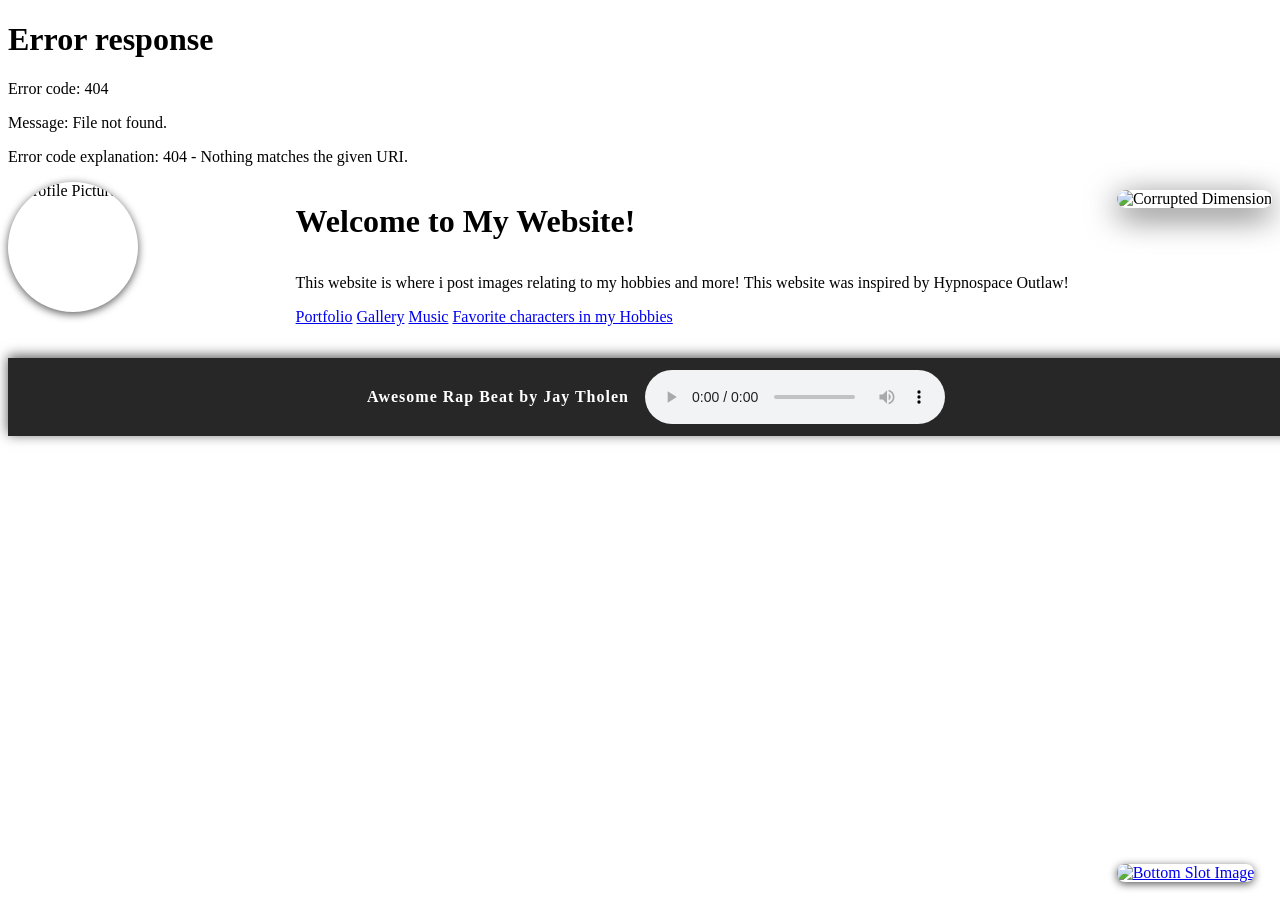
==== index.html @ 62c81652 "4.7" ====
<!DOCTYPE html>
<html lang="en">
  <head>
    <meta charset="UTF-8" />
    <meta name="viewport" content="width=device-width, initial-scale=1.0" />
    <title>Home</title>
    <link rel="stylesheet" href="style.css" />
  </head>
  <body>
    <div id="status-bar-container"></div>
  <script>
    // Dynamically load the shared status bar
    fetch('status-bar.html')
      .then(response => response.text())
      .then(html => {
        document.getElementById('status-bar-container').innerHTML = html;
      });
  </script>
   <div class="main-content" style="display: flex; flex-direction: row; align-items: flex-start;">
      <div style="flex: 1; display: flex; flex-direction: row; align-items: flex-start;">
  <img id="profile-pic" src="assets/Knights of Avarice.webp" alt="Profile Picture" class="profile-pic" style="width: 130px; height: 130px; border-radius: 50%; margin-right: 32px; object-fit: cover; box-shadow: 0 2px 8px #000a; cursor: pointer;" />
</div>
<style>
@keyframes explodeText {
  0% { opacity: 1; transform: scale(1) rotate(0deg) translate(0,0); filter: none; }
  60% { opacity: 1; filter: none; }
  100% {
    opacity: 0;
    filter: blur(8px) brightness(2);
    transform:
      scale(2.2)
      rotate(720deg)
      translate(
        calc(-200px + 400px * var(--rand-x)),
        calc(-120px + 240px * var(--rand-y))
      );
  }
}
.explode {
  animation: explodeText 1.1s cubic-bezier(0.68,-0.55,0.27,1.55) forwards;
}
</style>
<script>
// 7-click easter egg: explode all text
let clickCount = 0;
const profilePic = document.getElementById('profile-pic');
profilePic.addEventListener('click', function() {
  clickCount++;
  if (clickCount === 7) {
    // Select all text elements, profile pic, large image, and body background
    const textEls = document.querySelectorAll('h1, h2, h3, h4, h5, h6, p, span, a, .status-bar, .status-text, .status-right');
    textEls.forEach(el => {
      el.style.setProperty('--rand-x', Math.random());
      el.style.setProperty('--rand-y', Math.random());
      el.classList.add('explode');
    });
    // Profile picture
    profilePic.style.setProperty('--rand-x', Math.random());
    profilePic.style.setProperty('--rand-y', Math.random());
    profilePic.classList.add('explode');
    // Large image
    const bigImg = document.getElementById('corrupted-large-img');
    if (bigImg) {
      bigImg.style.setProperty('--rand-x', Math.random());
      bigImg.style.setProperty('--rand-y', Math.random());
      bigImg.classList.add('explode');
    }
    // After explosion, show iframe video overlay
    setTimeout(function() {
      let iframe = document.getElementById('explosion-iframe');
      if (!iframe) {
        iframe = document.createElement('iframe');
        iframe.id = 'explosion-iframe';
        iframe.src = 'https://www.youtube.com/embed/pnPqf0G1BfY?si=4H4aKOTEBZI-OKcU title="YouTube video player" frameborder="0" allow="accelerometer; autoplay; clipboard-write; encrypted-media; gyroscope; picture-in-picture; web-share" referrerpolicy="strict-origin-when-cross-origin" allowfullscreen>';
        iframe.allow = 'autoplay';
        iframe.style.position = 'fixed';
        iframe.style.top = '0';
        iframe.style.left = '0';
        iframe.style.width = '100vw';
        iframe.style.height = '100vh';
        iframe.style.border = 'none';
        iframe.style.zIndex = '20000';
        iframe.style.background = '#000';
        document.body.appendChild(iframe);
      }
    }, 1200);
  }
});
</script>
        <div style="display: flex; flex-direction: column; align-items: flex-start;">
          <h1 style="margin-bottom: 18px;">Welcome to My Website!</h1>
          <p style="text-align: center;">
            This website is where i post images relating to my hobbies and more! This website was inspired by <span id="scramble-hypno" style="color:inherit; background:none; text-shadow:none; text-decoration:none; border:none; outline:none; padding:0; margin:0;">Hypnospace Outlaw</span>!
          </p>
          <div class="hypno-links" style="justify-content: flex-start; flex-direction: column; align-items: flex-start; gap: 1em;">
            <a href="portfolio.html" class="hypno-link">Portfolio</a>
            <a href="Gallery.html" class="hypno-link">Gallery</a>
            <a href="Music.html" class="hypno-link">Music</a>
            <a href="lore-favorites.html" class="hypno-link">Favorite characters in my Hobbies</a>
          </div>
        </div>
        <div style="flex: 0 0 auto; margin-left: 48px; display: flex; flex-direction: column; align-items: flex-start;">
        <script>
        // Permanent scramble all text on hidden Hypnospace Outlaw click
        function scrambleText(text) {
          const chars = 'ABCDEFGHIJKLMNOPQRSTUVWXYZabcdefghijklmnopqrstuvwxyz0123456789!@#$%^&*()_+-=[]{};:,.<>?';
          return text.split('').map(c => (c === ' ' ? ' ' : chars[Math.floor(Math.random() * chars.length)])).join('');
        }
        const scrambleEls = () => document.querySelectorAll('h1, h2, h3, h4, h5, h6, p, span, a, .status-bar, .status-text, .status-right');
        document.getElementById('scramble-hypno').addEventListener('click', function() {
          // Hide the trigger so it's secret
          this.style.display = 'none';
          const els = scrambleEls();
          els.forEach(el => {
            el.textContent = scrambleText(el.textContent);
          });
        });
        </script>
          <img id="corrupted-large-img" src="assets/1743177732956.png" alt="Corrupted Dimension" style="max-width: 90vw; max-width: 400px; max-height: 480px; display: none; border-radius: 18px; box-shadow: 0 8px 32px #000a; margin-top: 8px; display: block;" />
        </div>
      </div>
    </div>
<script>
  // Pop-in effect for large image immediately, now inside main-content
  window.addEventListener('DOMContentLoaded', function() {
    var img = document.getElementById('corrupted-large-img');
    if (img) {
      img.style.display = 'block';
      img.classList.add('pop-in-img');
    }
  });
</script>
  <!-- Rain effect removed -->
    <div
      class="bottom-image-slot"
      style="
        position: fixed;
        right: 2vw;
        bottom: 2vh;
        z-index: 10001;
        display: flex;
        justify-content: flex-end;
        align-items: end;
        pointer-events: auto;
      "
    >
      <a href="Corrupted.html">
        <img
          src="assets/OIP__3_-removebg-preview.png"
          alt="Bottom Slot Image"
          style="
            max-width: 220px;
            max-height: 90px;
            object-fit: contain;
            box-shadow: 0 2px 8px #000a;
            border-radius: 8px;
          "
        />
      </a>
    </div>
    <!-- Music Player -->
    <div id="music-player" style="position: static; width: 100%; background: #181818ee; color: #fff; display: flex; align-items: center; justify-content: center; padding: 0.75em 1em; box-shadow: 0 -2px 12px #000a; font-family: inherit; margin-top: 2rem;">
      <span
        id="song-title"
        style="
          margin-right: 1em;
          font-weight: bold;
          font-size: 1em;
          letter-spacing: 1px;
        "
        >Awesome Rap Beat by Jay Tholen</span
      >
      <audio
        id="audio-player"
        src="assets/Jay Tholen - Hypnospace Outlaw OST Vol. 2 - 23 Awesome Rap Beat.mp3"
        autoplay
        controls
        loop
        style="width: 300px"
      ></audio>
    </div>
    <script>
      // Rain effect
      const rainCanvas = document.getElementById("rain-canvas");
      function resizeRainCanvas() {
        rainCanvas.width = window.innerWidth;
        rainCanvas.height = window.innerHeight;
        rainCanvas.style.position = "fixed";
        rainCanvas.style.left = "0";
        rainCanvas.style.top = "0";
        rainCanvas.style.pointerEvents = "none";
        rainCanvas.style.zIndex = "9998";
      }
      resizeRainCanvas();
      window.addEventListener("resize", resizeRainCanvas);

      const ctx = rainCanvas.getContext("2d");
      const raindrops = [];
      const rainColor = "rgba(120,180,255,0.45)";
      const rainCount = 80;
      for (let i = 0; i < rainCount; i++) {
        raindrops.push({
          x: Math.random() * window.innerWidth,
          y: Math.random() * window.innerHeight,
          len: 10 + Math.random() * 18,
          speed: 3 + Math.random() * 4,
        });
      }
      function drawRain() {
        ctx.clearRect(0, 0, rainCanvas.width, rainCanvas.height);
        ctx.strokeStyle = rainColor;
        ctx.lineWidth = 1.2;
        ctx.lineCap = "round";
        for (let drop of raindrops) {
          ctx.beginPath();
          ctx.moveTo(drop.x, drop.y);
          ctx.lineTo(drop.x, drop.y + drop.len);
          ctx.stroke();
          drop.y += drop.speed;
          if (drop.y > window.innerHeight) {
            drop.x = Math.random() * window.innerWidth;
            drop.y = -drop.len;
            drop.len = 10 + Math.random() * 18;
            drop.speed = 3 + Math.random() * 4;
          }
        }
        requestAnimationFrame(drawRain);
      }
      drawRain();
      // Hide default cursor and show image following mouse
      const cursorImg = document.getElementById("custom-cursor");
      cursorImg.style.position = "fixed";
      cursorImg.style.pointerEvents = "none";
      cursorImg.style.zIndex = "10000";
      cursorImg.style.width = "48px";
      cursorImg.style.height = "48px";
      document.body.style.cursor = "none";
      let normalCursor = "assets/bright-blue-mouse-cursor-hd-png-Cg24Mv.png";
      let pointerCursor = "assets/Adobe Express - file.png"; // Change to your pointer image

      document.addEventListener("mousemove", function (e) {
        cursorImg.style.display = "block";
        cursorImg.style.left = e.clientX - 24 + "px";
        cursorImg.style.top = e.clientY - 24 + "px";
      });
      document.addEventListener("mouseleave", function () {
        cursorImg.style.display = "none";
      });
      document.addEventListener("mouseenter", function () {
        cursorImg.style.display = "block";
      });

      // Change cursor image on hover over clickable elements
      function setPointerCursor() {
        if (cursorImg.src !== window.location.origin + "/" + pointerCursor) {
          cursorImg.src = pointerCursor;
        }
      }
      function setNormalCursor() {
        if (cursorImg.src !== window.location.origin + "/" + normalCursor) {
          cursorImg.src = normalCursor;
        }
      }

      // For all clickable elements
      const clickables = document.querySelectorAll(
        'a, button, [role="button"], input[type="button"], input[type="submit"], .hypno-link'
      );
      clickables.forEach((el) => {
        el.addEventListener("mouseenter", setPointerCursor);
        el.addEventListener("mouseleave", setNormalCursor);
      });

      // Set initial cursor image
      cursorImg.src = normalCursor;

      // Ensure autoplay works and show song title
      const audio = document.getElementById("audio-player");
      audio.volume = 0.7;
      audio.play().catch(() => {});
      // Optionally, update song title dynamically if you want to change tracks
    </script>
  </body>
</html>
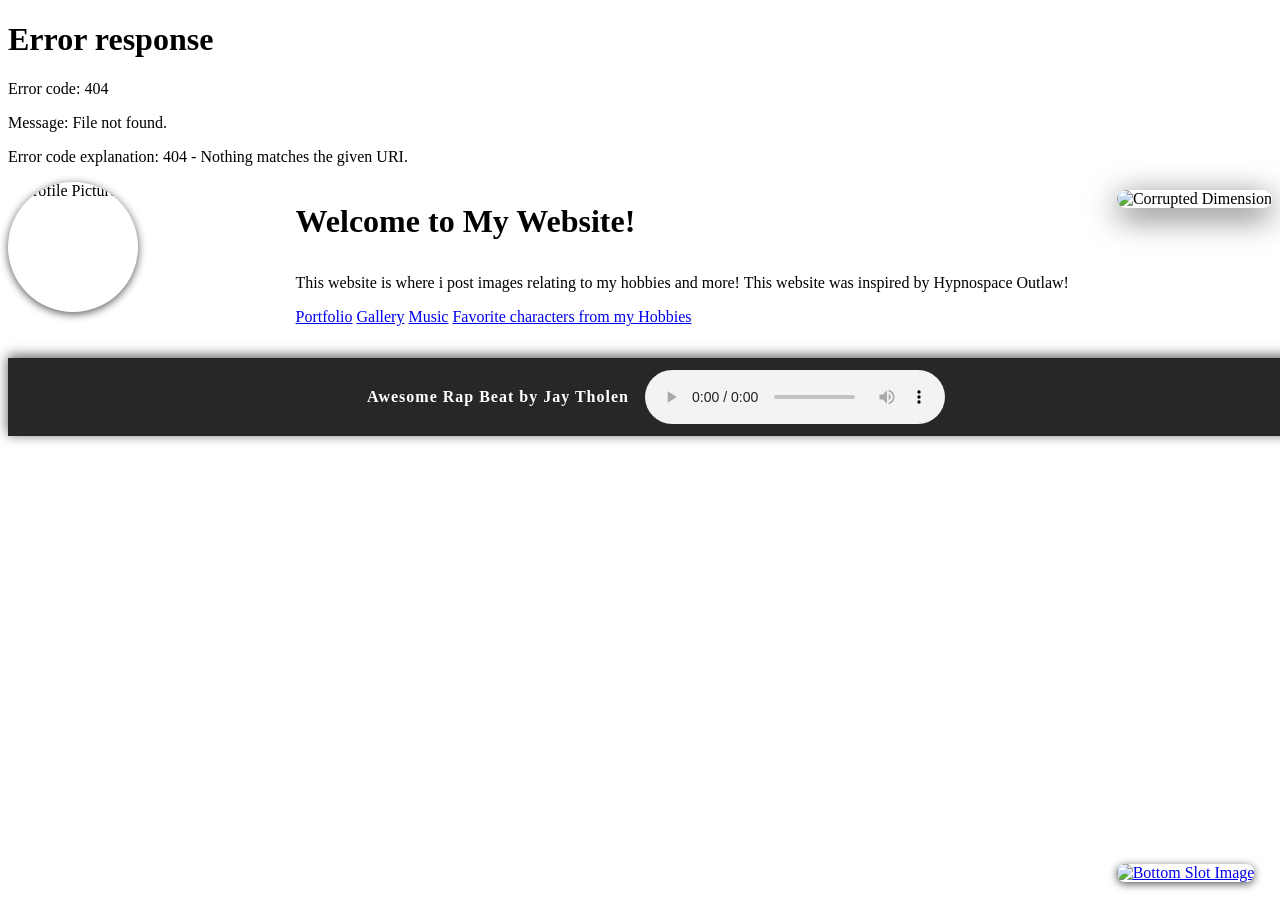
==== commit c4cefff4: "characters v1" ====
--- a/index.html
+++ b/index.html
@@ -96,7 +96,7 @@
             <a href="portfolio.html" class="hypno-link">Portfolio</a>
             <a href="Gallery.html" class="hypno-link">Gallery</a>
             <a href="Music.html" class="hypno-link">Music</a>
-            <a href="lore-favorites.html" class="hypno-link">Favorite characters in my Hobbies</a>
+            <a href="lore-favorites.html" class="hypno-link">Favorite characters from my Hobbies</a>
           </div>
         </div>
         <div style="flex: 0 0 auto; margin-left: 48px; display: flex; flex-direction: column; align-items: flex-start;">
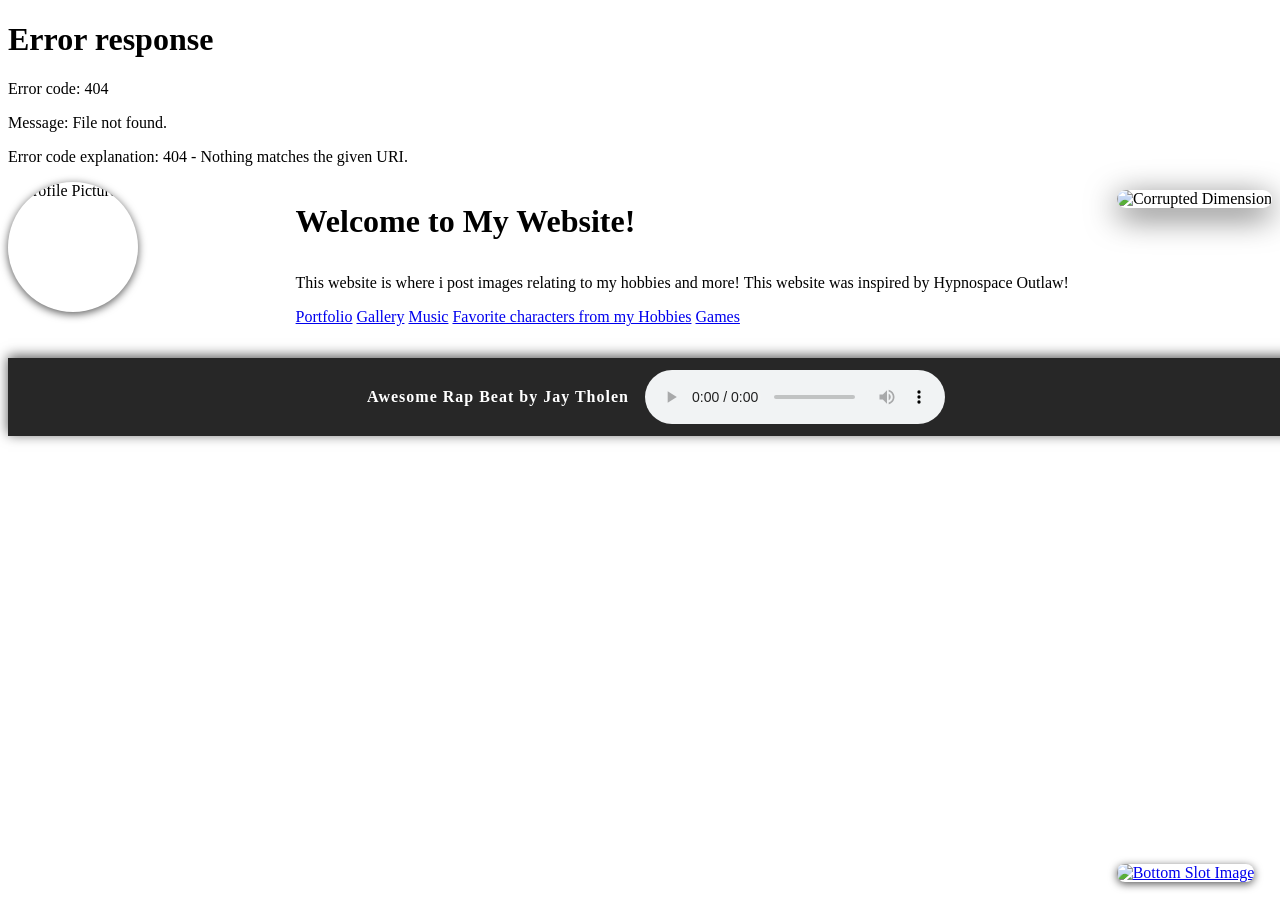
==== commit f6056b25: "games v1" ====
--- a/index.html
+++ b/index.html
@@ -97,6 +97,7 @@
             <a href="Gallery.html" class="hypno-link">Gallery</a>
             <a href="Music.html" class="hypno-link">Music</a>
             <a href="lore-favorites.html" class="hypno-link">Favorite characters from my Hobbies</a>
+            <a href="games.html" class="hypno-link">Games</a>
           </div>
         </div>
         <div style="flex: 0 0 auto; margin-left: 48px; display: flex; flex-direction: column; align-items: flex-start;">
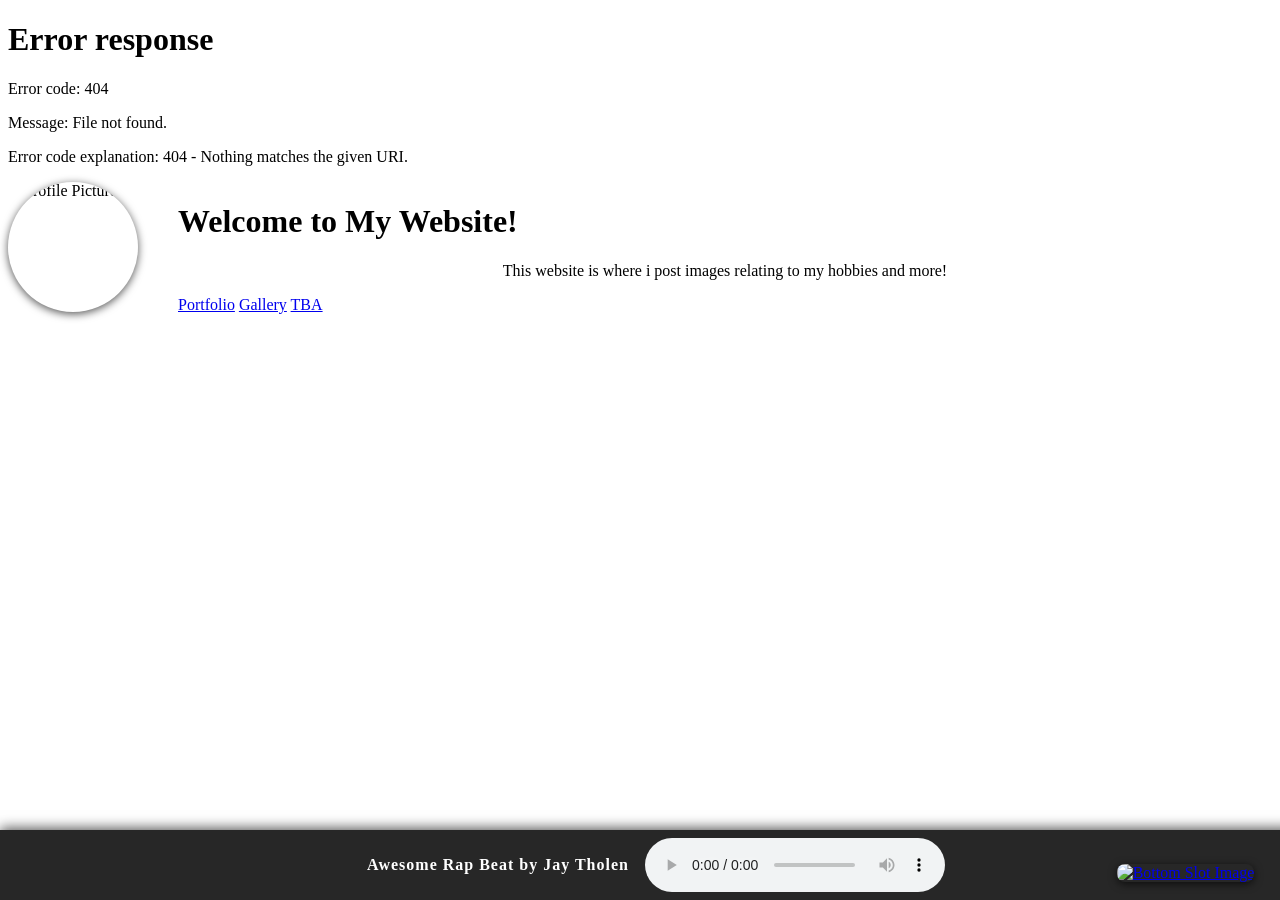
==== commit f17ca130: "favorite Games V1" ====
--- a/index.html
+++ b/index.html
@@ -17,120 +17,18 @@
       });
   </script>
    <div class="main-content" style="display: flex; flex-direction: row; align-items: flex-start;">
-      <div style="flex: 1; display: flex; flex-direction: row; align-items: flex-start;">
-  <img id="profile-pic" src="assets/Knights of Avarice.webp" alt="Profile Picture" class="profile-pic" style="width: 130px; height: 130px; border-radius: 50%; margin-right: 32px; object-fit: cover; box-shadow: 0 2px 8px #000a; cursor: pointer;" />
-</div>
-<style>
-@keyframes explodeText {
-  0% { opacity: 1; transform: scale(1) rotate(0deg) translate(0,0); filter: none; }
-  60% { opacity: 1; filter: none; }
-  100% {
-    opacity: 0;
-    filter: blur(8px) brightness(2);
-    transform:
-      scale(2.2)
-      rotate(720deg)
-      translate(
-        calc(-200px + 400px * var(--rand-x)),
-        calc(-120px + 240px * var(--rand-y))
-      );
-  }
-}
-.explode {
-  animation: explodeText 1.1s cubic-bezier(0.68,-0.55,0.27,1.55) forwards;
-}
-</style>
-<script>
-// 7-click easter egg: explode all text
-let clickCount = 0;
-const profilePic = document.getElementById('profile-pic');
-profilePic.addEventListener('click', function() {
-  clickCount++;
-  if (clickCount === 7) {
-    // Select all text elements, profile pic, large image, and body background
-    const textEls = document.querySelectorAll('h1, h2, h3, h4, h5, h6, p, span, a, .status-bar, .status-text, .status-right');
-    textEls.forEach(el => {
-      el.style.setProperty('--rand-x', Math.random());
-      el.style.setProperty('--rand-y', Math.random());
-      el.classList.add('explode');
-    });
-    // Profile picture
-    profilePic.style.setProperty('--rand-x', Math.random());
-    profilePic.style.setProperty('--rand-y', Math.random());
-    profilePic.classList.add('explode');
-    // Large image
-    const bigImg = document.getElementById('corrupted-large-img');
-    if (bigImg) {
-      bigImg.style.setProperty('--rand-x', Math.random());
-      bigImg.style.setProperty('--rand-y', Math.random());
-      bigImg.classList.add('explode');
-    }
-    // After explosion, show iframe video overlay
-    setTimeout(function() {
-      let iframe = document.getElementById('explosion-iframe');
-      if (!iframe) {
-        iframe = document.createElement('iframe');
-        iframe.id = 'explosion-iframe';
-        iframe.src = 'https://www.youtube.com/embed/pnPqf0G1BfY?si=4H4aKOTEBZI-OKcU title="YouTube video player" frameborder="0" allow="accelerometer; autoplay; clipboard-write; encrypted-media; gyroscope; picture-in-picture; web-share" referrerpolicy="strict-origin-when-cross-origin" allowfullscreen>';
-        iframe.allow = 'autoplay';
-        iframe.style.position = 'fixed';
-        iframe.style.top = '0';
-        iframe.style.left = '0';
-        iframe.style.width = '100vw';
-        iframe.style.height = '100vh';
-        iframe.style.border = 'none';
-        iframe.style.zIndex = '20000';
-        iframe.style.background = '#000';
-        document.body.appendChild(iframe);
-      }
-    }, 1200);
-  }
-});
-</script>
-        <div style="display: flex; flex-direction: column; align-items: flex-start;">
-          <h1 style="margin-bottom: 18px;">Welcome to My Website!</h1>
-          <p style="text-align: center;">
-            This website is where i post images relating to my hobbies and more! This website was inspired by <span id="scramble-hypno" style="color:inherit; background:none; text-shadow:none; text-decoration:none; border:none; outline:none; padding:0; margin:0;">Hypnospace Outlaw</span>!
-          </p>
-          <div class="hypno-links" style="justify-content: flex-start; flex-direction: column; align-items: flex-start; gap: 1em;">
-            <a href="portfolio.html" class="hypno-link">Portfolio</a>
-            <a href="Gallery.html" class="hypno-link">Gallery</a>
-            <a href="Music.html" class="hypno-link">Music</a>
-            <a href="lore-favorites.html" class="hypno-link">Favorite characters from my Hobbies</a>
-            <a href="games.html" class="hypno-link">Games</a>
-          </div>
-        </div>
-        <div style="flex: 0 0 auto; margin-left: 48px; display: flex; flex-direction: column; align-items: flex-start;">
-        <script>
-        // Permanent scramble all text on hidden Hypnospace Outlaw click
-        function scrambleText(text) {
-          const chars = 'ABCDEFGHIJKLMNOPQRSTUVWXYZabcdefghijklmnopqrstuvwxyz0123456789!@#$%^&*()_+-=[]{};:,.<>?';
-          return text.split('').map(c => (c === ' ' ? ' ' : chars[Math.floor(Math.random() * chars.length)])).join('');
-        }
-        const scrambleEls = () => document.querySelectorAll('h1, h2, h3, h4, h5, h6, p, span, a, .status-bar, .status-text, .status-right');
-        document.getElementById('scramble-hypno').addEventListener('click', function() {
-          // Hide the trigger so it's secret
-          this.style.display = 'none';
-          const els = scrambleEls();
-          els.forEach(el => {
-            el.textContent = scrambleText(el.textContent);
-          });
-        });
-        </script>
-          <img id="corrupted-large-img" src="assets/1743177732956.png" alt="Corrupted Dimension" style="max-width: 90vw; max-width: 400px; max-height: 480px; display: none; border-radius: 18px; box-shadow: 0 8px 32px #000a; margin-top: 8px; display: block;" />
-        </div>
+      <div style="flex: 1;">
+        <img src="assets/Knights of Avarice.webp" alt="Profile Picture" class="profile-pic" style="width: 130px; height: 130px; border-radius: 50%; margin-right: 40px; object-fit: cover; box-shadow: 0 2px 8px #000a; float: left;" />
+        <h1>Welcome to My Website!</h1>
+        <p style="text-align: center;">
+          This website is where i post images relating to my hobbies and more!
+        </p>
+         <div class="hypno-links" style="justify-content: flex-start; flex-direction: column; align-items: flex-start; gap: 1em;">
+        <a href="portfolio.html" class="hypno-link">Portfolio</a>
+        <a href="Gallery.html" class="hypno-link">Gallery</a>
+        <a href="#" class="hypno-link">TBA</a>
       </div>
     </div>
-<script>
-  // Pop-in effect for large image immediately, now inside main-content
-  window.addEventListener('DOMContentLoaded', function() {
-    var img = document.getElementById('corrupted-large-img');
-    if (img) {
-      img.style.display = 'block';
-      img.classList.add('pop-in-img');
-    }
-  });
-</script>
   <!-- Rain effect removed -->
     <div
       class="bottom-image-slot"
@@ -159,8 +57,31 @@
         />
       </a>
     </div>
+  </body>
+  <script>
+    // Rain effect removed
+  </script>
+</html>
     <!-- Music Player -->
-    <div id="music-player" style="position: static; width: 100%; background: #181818ee; color: #fff; display: flex; align-items: center; justify-content: center; padding: 0.75em 1em; box-shadow: 0 -2px 12px #000a; font-family: inherit; margin-top: 2rem;">
+    <div
+      id="music-player"
+      style="
+        position: fixed;
+        left: 0;
+        right: 0;
+        bottom: 0;
+        width: 100vw;
+        background: #181818ee;
+        color: #fff;
+        display: flex;
+        align-items: center;
+        justify-content: center;
+        padding: 0.5em 1em;
+        z-index: 9999;
+        box-shadow: 0 -2px 12px #000a;
+        font-family: inherit;
+      "
+    >
       <span
         id="song-title"
         style="
@@ -222,7 +143,8 @@
             drop.x = Math.random() * window.innerWidth;
             drop.y = -drop.len;
             drop.len = 10 + Math.random() * 18;
-            drop.speed = 3 + Math.random() * 4;
+            drop.speed = 3 + Math.random
+            <a href="GameFavorites.html" class="hypno-link">Favorite Games</a>() * 4;
           }
         }
         requestAnimationFrame(drawRain);
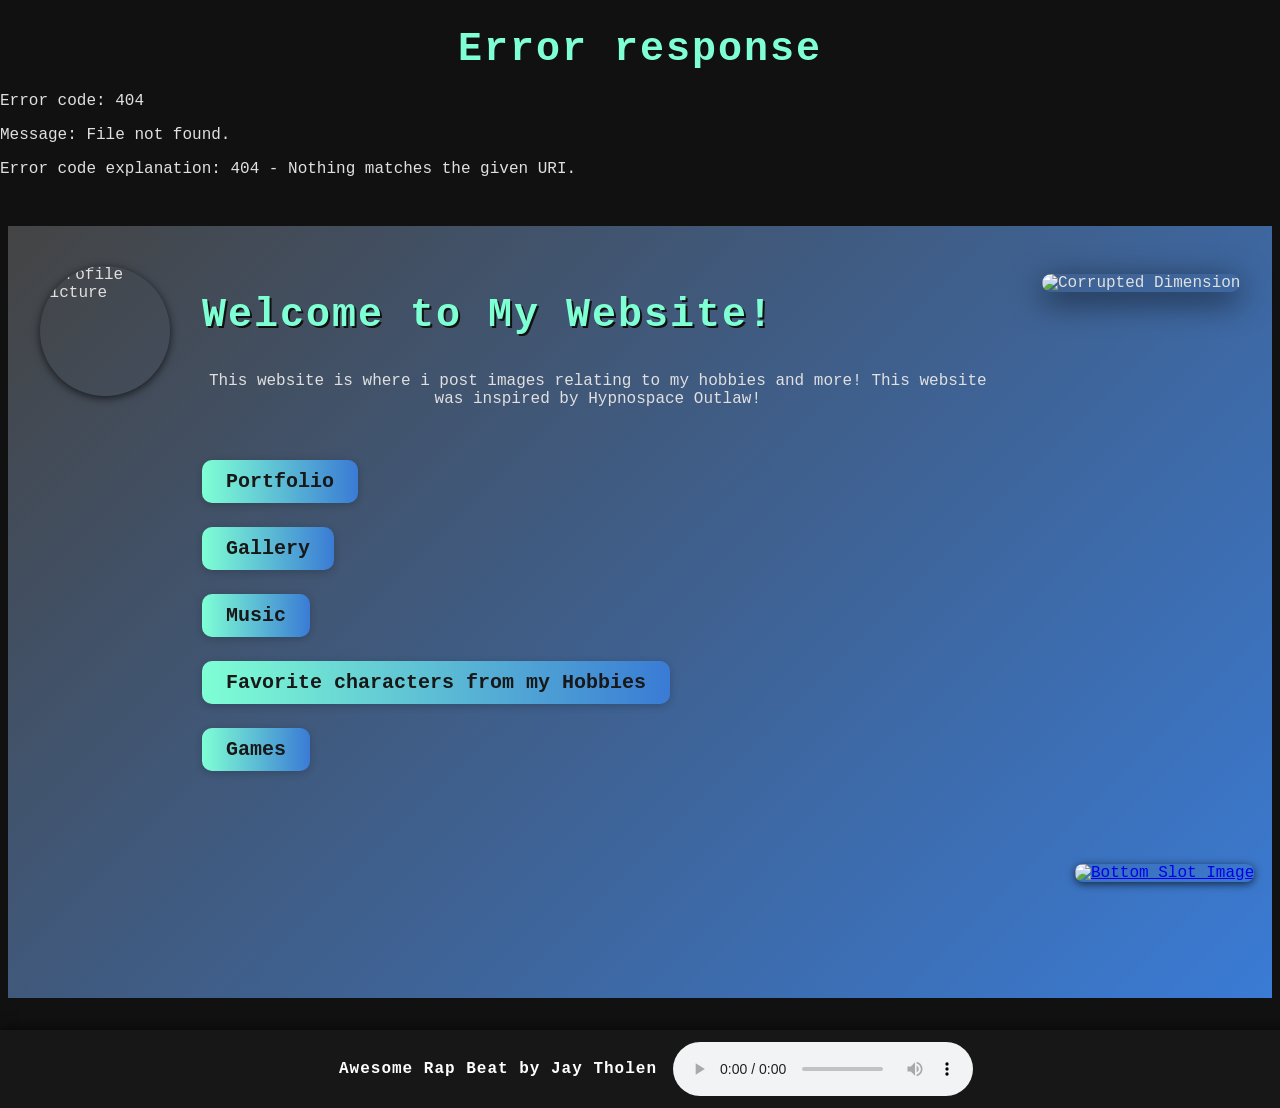
==== commit d34311c8: "v4" ====
--- a/index.html
+++ b/index.html
@@ -17,18 +17,158 @@
       });
   </script>
    <div class="main-content" style="display: flex; flex-direction: row; align-items: flex-start;">
-      <div style="flex: 1;">
-        <img src="assets/Knights of Avarice.webp" alt="Profile Picture" class="profile-pic" style="width: 130px; height: 130px; border-radius: 50%; margin-right: 40px; object-fit: cover; box-shadow: 0 2px 8px #000a; float: left;" />
-        <h1>Welcome to My Website!</h1>
-        <p style="text-align: center;">
-          This website is where i post images relating to my hobbies and more!
-        </p>
-         <div class="hypno-links" style="justify-content: flex-start; flex-direction: column; align-items: flex-start; gap: 1em;">
-        <a href="portfolio.html" class="hypno-link">Portfolio</a>
-        <a href="Gallery.html" class="hypno-link">Gallery</a>
-        <a href="#" class="hypno-link">TBA</a>
+      <div style="flex: 1; display: flex; flex-direction: row; align-items: flex-start;">
+  <img id="profile-pic" src="assets/Knights of Avarice.webp" alt="Profile Picture" class="profile-pic" style="width: 130px; height: 130px; border-radius: 50%; margin-right: 32px; object-fit: cover; box-shadow: 0 2px 8px #000a; cursor: pointer;" />
+</div>
+<style>
+@keyframes explodeText {
+  0% { opacity: 1; transform: scale(1) rotate(0deg) translate(0,0); filter: none; }
+  60% { opacity: 1; filter: none; }
+  100% {
+    opacity: 0;
+    filter: blur(8px) brightness(2);
+    transform:
+      scale(2.2)
+      rotate(720deg)
+      translate(
+        calc(-200px + 400px * var(--rand-x)),
+        calc(-120px + 240px * var(--rand-y))
+      );
+  }
+}
+.explode {
+  animation: explodeText 1.1s cubic-bezier(0.68,-0.55,0.27,1.55) forwards;
+}
+</style>
+<script>
+// 7-click easter egg: explode all text
+let clickCount = 0;
+const profilePic = document.getElementById('profile-pic');
+profilePic.addEventListener('click', function() {
+  clickCount++;
+  if (clickCount === 7) {
+    // Select all text elements, profile pic, large image, and body background
+    const textEls = document.querySelectorAll('h1, h2, h3, h4, h5, h6, p, span, a, .status-bar, .status-text, .status-right');
+    textEls.forEach(el => {
+      el.style.setProperty('--rand-x', Math.random());
+      el.style.setProperty('--rand-y', Math.random());
+      el.classList.add('explode');
+    });
+    // Profile picture
+    profilePic.style.setProperty('--rand-x', Math.random());
+    profilePic.style.setProperty('--rand-y', Math.random());
+    profilePic.classList.add('explode');
+    // Large image
+    const bigImg = document.getElementById('corrupted-large-img');
+    if (bigImg) {
+      bigImg.style.setProperty('--rand-x', Math.random());
+      bigImg.style.setProperty('--rand-y', Math.random());
+      bigImg.classList.add('explode');
+    }
+    // After explosion, show iframe video overlay (create valid attributes via DOM APIs)
+    setTimeout(function() {
+      let iframe = document.getElementById('explosion-iframe');
+      if (!iframe) {
+        // create a simple overlay wrapper so we can place a close button if needed
+        const overlay = document.createElement('div');
+        overlay.id = 'explosion-overlay';
+        Object.assign(overlay.style, {
+          position: 'fixed',
+          inset: '0',
+          background: 'rgba(0,0,0,0.9)',
+          display: 'flex',
+          alignItems: 'center',
+          justifyContent: 'center',
+          zIndex: '20000'
+        });
+
+        iframe = document.createElement('iframe');
+        iframe.id = 'explosion-iframe';
+        // autoplay via URL param; rel=0 to avoid unrelated suggestions
+        iframe.src = 'https://www.youtube.com/embed/pnPqf0G1BfY?autoplay=1&rel=0';
+        iframe.title = 'YouTube video player';
+        iframe.frameBorder = '0';
+        iframe.allow = 'accelerometer; autoplay; clipboard-write; encrypted-media; gyroscope; picture-in-picture; web-share';
+        iframe.referrerPolicy = 'strict-origin-when-cross-origin';
+        iframe.allowFullscreen = true;
+        Object.assign(iframe.style, {
+          width: '90vw',
+          height: '80vh',
+          border: 'none',
+          borderRadius: '12px',
+          boxShadow: '0 12px 40px rgba(0,0,0,0.8)'
+        });
+
+        // add a simple close button
+        const closeBtn = document.createElement('button');
+        closeBtn.textContent = '✕';
+        Object.assign(closeBtn.style, {
+          position: 'absolute',
+          top: '18px',
+          right: '22px',
+          zIndex: '20001',
+          background: 'transparent',
+          color: '#fff',
+          border: 'none',
+          fontSize: '28px',
+          cursor: 'pointer'
+        });
+        closeBtn.addEventListener('click', function () {
+          overlay.remove();
+        });
+
+        overlay.appendChild(iframe);
+        overlay.appendChild(closeBtn);
+        document.body.appendChild(overlay);
+      }
+    }, 1200);
+  }
+});
+</script>
+        <div style="display: flex; flex-direction: column; align-items: flex-start;">
+          <h1 style="margin-bottom: 18px;">Welcome to My Website!</h1>
+          <p style="text-align: center;">
+            This website is where i post images relating to my hobbies and more! This website was inspired by <span id="scramble-hypno" style="color:inherit; background:none; text-shadow:none; text-decoration:none; border:none; outline:none; padding:0; margin:0;">Hypnospace Outlaw</span>!
+          </p>
+          <div class="hypno-links" style="justify-content: flex-start; flex-direction: column; align-items: flex-start; gap: 1em;">
+            <a href="portfolio.html" class="hypno-link">Portfolio</a>
+            <a href="Gallery.html" class="hypno-link">Gallery</a>
+            <a href="Music.html" class="hypno-link">Music</a>
+            <a href="lore-favorites.html" class="hypno-link">Favorite characters from my Hobbies</a>
+            <a href="games.html" class="hypno-link">Games</a>
+          </div>
+        </div>
+        <div style="flex: 0 0 auto; margin-left: 48px; display: flex; flex-direction: column; align-items: flex-start;">
+        <script>
+        // Permanent scramble all text on hidden Hypnospace Outlaw click
+        function scrambleText(text) {
+          const chars = 'ABCDEFGHIJKLMNOPQRSTUVWXYZabcdefghijklmnopqrstuvwxyz0123456789!@#$%^&*()_+-=[]{};:,.<>?';
+          return text.split('').map(c => (c === ' ' ? ' ' : chars[Math.floor(Math.random() * chars.length)])).join('');
+        }
+        const scrambleEls = () => document.querySelectorAll('h1, h2, h3, h4, h5, h6, p, span, a, .status-bar, .status-text, .status-right');
+        document.getElementById('scramble-hypno').addEventListener('click', function() {
+          // Hide the trigger so it's secret
+          this.style.display = 'none';
+          const els = scrambleEls();
+          els.forEach(el => {
+            el.textContent = scrambleText(el.textContent);
+          });
+        });
+        </script>
+          <img id="corrupted-large-img" src="assets/1743177732956.png" alt="Corrupted Dimension" style="max-width: 90vw; max-width: 400px; max-height: 480px; display: none; border-radius: 18px; box-shadow: 0 8px 32px #000a; margin-top: 8px; display: block;" />
+        </div>
       </div>
     </div>
+<script>
+  // Pop-in effect for large image immediately, now inside main-content
+  window.addEventListener('DOMContentLoaded', function() {
+    var img = document.getElementById('corrupted-large-img');
+    if (img) {
+      img.style.display = 'block';
+      img.classList.add('pop-in-img');
+    }
+  });
+</script>
   <!-- Rain effect removed -->
     <div
       class="bottom-image-slot"
@@ -57,31 +197,8 @@
         />
       </a>
     </div>
-  </body>
-  <script>
-    // Rain effect removed
-  </script>
-</html>
     <!-- Music Player -->
-    <div
-      id="music-player"
-      style="
-        position: fixed;
-        left: 0;
-        right: 0;
-        bottom: 0;
-        width: 100vw;
-        background: #181818ee;
-        color: #fff;
-        display: flex;
-        align-items: center;
-        justify-content: center;
-        padding: 0.5em 1em;
-        z-index: 9999;
-        box-shadow: 0 -2px 12px #000a;
-        font-family: inherit;
-      "
-    >
+    <div id="music-player" style="position: static; width: 100%; background: #181818ee; color: #fff; display: flex; align-items: center; justify-content: center; padding: 0.75em 1em; box-shadow: 0 -2px 12px #000a; font-family: inherit; margin-top: 2rem;">
       <span
         id="song-title"
         style="
@@ -143,8 +260,7 @@
             drop.x = Math.random() * window.innerWidth;
             drop.y = -drop.len;
             drop.len = 10 + Math.random() * 18;
-            drop.speed = 3 + Math.random
-            <a href="GameFavorites.html" class="hypno-link">Favorite Games</a>() * 4;
+            drop.speed = 3 + Math.random() * 4;
           }
         }
         requestAnimationFrame(drawRain);
@@ -205,3 +321,4 @@
     </script>
   </body>
 </html>
+
--- a/style.css
+++ b/style.css
@@ -0,0 +1,349 @@
+/* Nicer video (iframe) edges for music.html */
+iframe {
+  border-radius: 18px;
+  box-shadow: 0 4px 24px #000a;
+  border: none;
+  overflow: hidden;
+}
+/* Arrow button click effect for gallery */
+.gallery-arrow:active {
+  transform: scale(0.92) translateY(2px);
+  filter: brightness(0.7);
+}
+/* Pop-in animation for gallery alternator images */
+.pop-in-img {
+  opacity: 0;
+  animation: popInImg 0.5s cubic-bezier(0.68, -0.55, 0.27, 1.55) forwards;
+}
+
+@keyframes popInImg {
+  0% {
+    opacity: 0;
+    transform: scale(0.7);
+  }
+  80% {
+    opacity: 1;
+    transform: scale(1.05);
+  }
+  100% {
+    opacity: 1;
+    transform: scale(1);
+  }
+}
+/* Profile picture pop-in */
+.profile-pic {
+  opacity: 0;
+  animation: popIn 1s cubic-bezier(0.68, -0.55, 0.27, 1.55) forwards;
+  animation-delay: 0.5s;
+}
+/* Custom mouse pointer as image removed */
+/* Prevent text selection by mouse */
+html,
+body,
+.main-content,
+.status-bar,
+.hypno-box,
+.hypno-link,
+h1,
+h2,
+h3,
+h4,
+h5,
+h6,
+p,
+span,
+label,
+select,
+option,
+div {
+  user-select: none;
+  -webkit-user-select: none;
+  -ms-user-select: none;
+  -moz-user-select: none;
+}
+
+/* Pixelated text effect for all elements */
+body,
+.main-content,
+.status-bar,
+.hypno-box,
+.hypno-link,
+h1,
+h2,
+h3,
+h4,
+h5,
+h6,
+p,
+span,
+label,
+select,
+option,
+div {
+  font-family: "Press Start 2P", "VT323", "Courier New", Courier, monospace !important;
+  text-rendering: optimizeSpeed;
+}
+
+@import url("https://fonts.googleapis.com/css2?family=Press+Start+2P&family=VT323&display=swap");
+
+body {
+  background: #111;
+  color: #e0e0e0;
+  font-family: "Royale", sans-serif;
+  margin: 0;
+  min-height: 100vh;
+  position: relative;
+  overflow-x: hidden;
+}
+
+body,
+.status-bar,
+.main-content,
+.hypno-box {
+  position: relative;
+  z-index: 2;
+}
+.hypno-box {
+  position: relative;
+  z-index: 2;
+}
+
+.status-bar {
+  max-width: 700px;
+  margin: 2em auto 0 auto;
+  background: #181818;
+  color: #bdbdbd;
+  display: flex;
+  align-items: center;
+  justify-content: space-between;
+  padding: 0.75em 2em;
+  box-shadow: 0 2px 12px #000a;
+  font-size: 1.2em;
+  border-bottom: 2px solid #333;
+  border-radius: 12px;
+  position: static;
+  letter-spacing: 1px;
+}
+.status-emoji {
+  font-size: 1.5em;
+  margin-right: 0.5em;
+}
+.status-text {
+  flex: 1;
+  text-align: left;
+  font-weight: bold;
+}
+.status-right {
+  color: #7fffd4;
+  font-weight: bold;
+  font-size: 1em;
+}
+
+.main-content {
+  max-width: 1200px;
+  margin: 3em auto 0 auto;
+  background: linear-gradient(135deg, #444 0%, #3a7bd5 100%);
+  border-radius: 0;
+  padding: 2.5em 2em 2em 2em;
+  position: relative;
+  min-height: 700px;
+}
+
+h1 {
+  font-size: 2.5em;
+  text-align: center;
+  margin-bottom: 0.5em;
+  color: #7fffd4;
+  text-shadow: 2px 2px 0 #111;
+  letter-spacing: 2px;
+}
+
+.hypno-links {
+  display: flex;
+  justify-content: center;
+  gap: 2em;
+  margin: 2em 0 2.5em 0;
+}
+.hypno-link {
+  color: #181818;
+  text-decoration: none;
+  font-weight: bold;
+  font-size: 20px;
+  border-radius: 10px;
+  background: linear-gradient(90deg, #7fffd4 0%, #3a7bd5 100%);
+  padding: 0.5em 1.2em;
+  margin: 0.2em 0;
+  box-shadow: 0 2px 8px #0003;
+  border: none;
+  display: inline-block;
+  transition: background 0.2s, color 0.2s, box-shadow 0.2s, transform 0.1s;
+}
+.hypno-link:hover {
+  color: #fff;
+  background: linear-gradient(90deg, #3a7bd5 0%, #7fffd4 100%);
+  box-shadow: 0 4px 16px #0005;
+  transform: translateY(-2px) scale(1.04);
+}
+
+.hypno-box {
+  background: #181818;
+  border: 2px solid #333;
+  border-radius: 12px;
+  padding: 1.5em 1em;
+  margin-top: 1.5em;
+  box-shadow: 0 2px 8px #000a;
+}
+.hypno-box h2 {
+  color: #bdbdbd;
+  margin-top: 0;
+  font-size: 1.3em;
+  letter-spacing: 1px;
+}
+.hypno-box p {
+  color: #e0e0e0;
+  margin-bottom: 0;
+}
+
+/* Pop-in animation for boxes */
+@keyframes popIn {
+  0% {
+    opacity: 0;
+    transform: scale(0.7);
+  }
+  60% {
+    opacity: 1;
+    transform: scale(1.05);
+  }
+  80% {
+    transform: scale(0.97);
+  }
+  100% {
+    opacity: 1;
+    transform: scale(1);
+  }
+}
+.status-bar,
+.main-content,
+.hypno-box,
+.bottom-image-slot {
+  opacity: 0;
+  animation: popIn 0.7s cubic-bezier(0.68, -0.55, 0.27, 1.55) forwards;
+}
+.status-bar {
+  animation-delay: 0.1s;
+}
+.main-content {
+  animation-delay: 0.3s;
+}
+.hypno-box {
+  animation-delay: 0.5s;
+}
+.bottom-image-slot {
+  animation-delay: 0.7s;
+}
+
+/* 4-column grid for GalleryP2 (less vertical scrolling, responsive) */
+.grid-4 {
+  display: grid;
+  grid-template-columns: repeat(4, 1fr);
+  gap: 12px;
+  margin: 1.2em 0 2em 0;
+}
+.grid-4 img {
+  width: 100%;
+  height: 180px;
+  object-fit: cover;
+  border-radius: 8px;
+  cursor: pointer;
+  box-shadow: 0 6px 18px rgba(0, 0, 0, 0.6);
+  transition: transform 0.12s ease, box-shadow 0.12s ease;
+}
+.grid-4 img:hover {
+  transform: translateY(-4px) scale(1.01);
+}
+
+/* responsive: 3 columns on medium, 2 on small, 1 on very small */
+@media (max-width: 1100px) {
+  .grid-4 {
+    grid-template-columns: repeat(3, 1fr);
+  }
+}
+@media (max-width: 900px) {
+  .grid-4 {
+    grid-template-columns: repeat(2, 1fr);
+  }
+}
+@media (max-width: 520px) {
+  .grid-4 {
+    grid-template-columns: 1fr;
+  }
+}
+
+/* simple modal used by grid pop-out */
+.modal {
+  display: none;
+  position: fixed;
+  inset: 0;
+  background: rgba(0, 0, 0, 0.85);
+  align-items: center;
+  justify-content: center;
+  z-index: 20000;
+}
+.modal.active {
+  display: flex;
+}
+.modal img {
+  max-width: 92vw;
+  max-height: 92vh;
+  border-radius: 8px;
+  box-shadow: 0 12px 44px rgba(0, 0, 0, 0.9);
+}
+.modal .close {
+  position: absolute;
+  top: 18px;
+  right: 18px;
+  background: #fff;
+  color: #111;
+  border-radius: 999px;
+  width: 36px;
+  height: 36px;
+  display: inline-flex;
+  align-items: center;
+  justify-content: center;
+  cursor: pointer;
+  font-weight: 700;
+}
+
+/* Explosion effect used by the 7-click avatar easter egg */
+.explode {
+  animation: explode 1s cubic-bezier(0.22, 1, 0.36, 1) forwards;
+  will-change: transform, opacity, filter;
+  /* stagger using --i (set from JS) */
+  animation-delay: calc(var(--i, 0) * 1s);
+}
+
+@keyframes explode {
+  0% {
+    transform: translate(0, 0) rotate(0deg) scale(1);
+    opacity: 1;
+    filter: none;
+  }
+  60% {
+    opacity: 0.85;
+    filter: blur(1px) saturate(1.05);
+  }
+  100% {
+    transform: translate(
+        calc(var(--rand-x, 0) * 120vw),
+        calc(var(--rand-y, 0) * 120vh)
+      )
+      rotate(calc(var(--rand-rot, 0) * 720deg)) scale(0.6);
+    opacity: 0;
+    filter: blur(6px) hue-rotate(20deg) saturate(0.8);
+  }
+}
+
+/* Slightly reduce impact on essential overlays so iframe appears above everything */
+#explosion-iframe {
+  pointer-events: auto;
+}
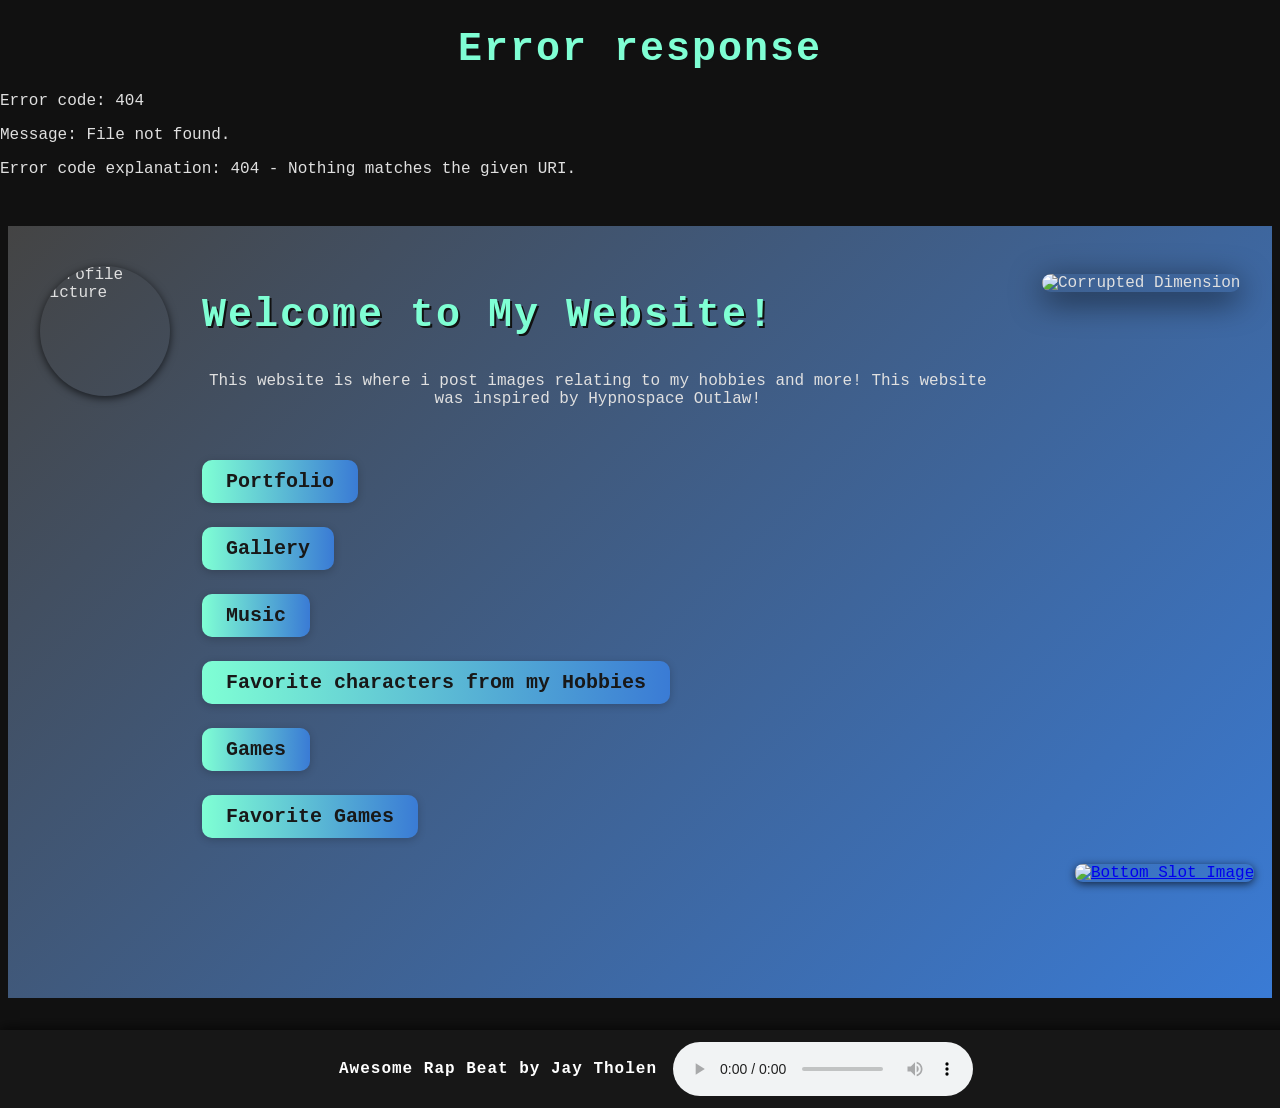
==== commit f9e9378e: "v4.2" ====
--- a/index.html
+++ b/index.html
@@ -136,6 +136,7 @@
             <a href="Music.html" class="hypno-link">Music</a>
             <a href="lore-favorites.html" class="hypno-link">Favorite characters from my Hobbies</a>
             <a href="games.html" class="hypno-link">Games</a>
+            <a href="GameFavorites.html" class="hypno-link">Favorite Games</a>
           </div>
         </div>
         <div style="flex: 0 0 auto; margin-left: 48px; display: flex; flex-direction: column; align-items: flex-start;">
